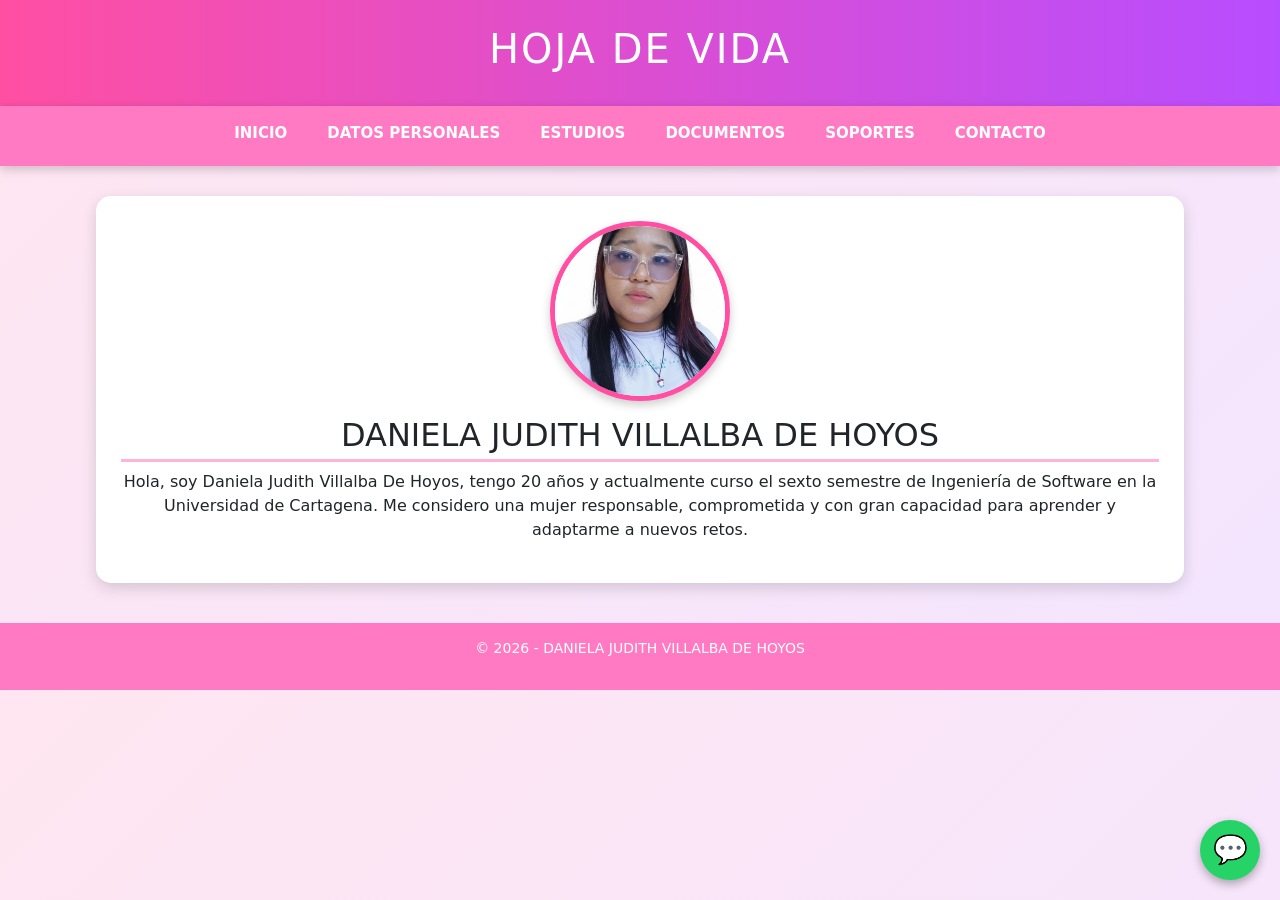
==== index.html @ afff9656 "Add files via upload" ====
<!DOCTYPE html>
<html lang="es">

<head>

<meta charset="UTF-8">
<meta name="viewport" content="width=device-width, initial-scale=1.0">

<title>Hoja de Vida - Daniela Villalba</title>

<link rel="stylesheet" href="estilos.css">

<link href="https://cdn.jsdelivr.net/npm/bootstrap@5.3.2/dist/css/bootstrap.min.css" rel="stylesheet">

</head>

<body>

<header>
<h1>HOJA DE VIDA</h1>
</header>

<nav>
<ul class="menu">

<li><a href="index.html">Inicio</a></li>
<li><a href="datos.html">Datos Personales</a></li>
<li><a href="estudios.html">Estudios</a></li>
<li><a href="documentos.html">Documentos</a></li>
<li><a href="soportes.html">Soportes</a></li>
<li><a href="contacto.html">Contacto</a></li>

</ul>
</nav>

<section class="perfil">

<img src="foto.jpg" class="foto">

<h2>DANIELA JUDITH VILLALBA DE HOYOS</h2>

<p>
Hola, soy Daniela Judith Villalba De Hoyos, tengo 20 años y actualmente curso el sexto semestre de Ingeniería de Software en la Universidad de Cartagena.
Me considero una mujer responsable, comprometida y con gran capacidad para aprender y adaptarme a nuevos retos.
</p>

</section>

<footer>
<p>© 2026 - DANIELA JUDITH VILLALBA DE HOYOS</p>
</footer>
<a href="https://wa.me/573147103816" class="whatsapp" target="_blank">
💬
</a>
<script src="https://code.jquery.com/jquery-3.6.0.min.js"></script>

<script>

$(document).ready(function(){

$("section").hide().fadeIn(1200);

});

</script>

</body>
</html>
---- estilos.css ----
@import url('https://fonts.googleapis.com/css2?family=Poppins:wght@300;400;600&display=swap');

body{
font-family:'Poppins',sans-serif;
background:linear-gradient(135deg,#ffe6f0,#f3e5ff);
margin:0;
padding:0;
animation:fadein 1.5s;
}



@keyframes fadein{
from{opacity:0;}
to{opacity:1;}
}

header{
background:linear-gradient(90deg,#ff4fa3,#b84dff);
color:white;
text-align:center;
padding:25px;
font-size:22px;
letter-spacing:2px;
}



nav{
background:#ff7ac3;
padding:15px;
position:sticky;
top:0;
z-index:1000;
box-shadow:0 3px 10px rgba(0,0,0,0.2);
}

.menu{
list-style:none;
display:flex;
justify-content:center;
gap:40px;
margin:0;
padding:0;
flex-wrap:wrap;
}

.menu li a{
text-decoration:none;
color:white;
font-weight:600;
font-size:15px;
text-transform:uppercase;
transition:0.3s;
}

.menu li a:hover{
color:#5a007a;
transform:scale(1.1);
}



section{
background:white;
margin:30px auto;
padding:25px;
width:85%;
border-radius:15px;
box-shadow:0 5px 15px rgba(0,0,0,0.15);
}

/* TITULOS */

h2{
color:#ff4fa3;
border-bottom:3px solid #ffb3da;
padding-bottom:5px;
margin-bottom:20px;
}


.perfil{
text-align:center;
margin-top:30px;
}

.foto{
width:180px;
height:180px;
border-radius:50%;
object-fit:cover;
border:5px solid #ff4fa3;
margin-bottom:15px;
box-shadow:0 4px 10px rgba(0,0,0,0.2);
transition:0.3s;
}

.foto:hover{
transform:scale(1.08);
}



.card-estudio{
background:white;
padding:20px;
border-radius:12px;
box-shadow:0 4px 12px rgba(0,0,0,0.15);
margin-bottom:20px;
transition:0.3s;
}

.card-estudio:hover{
transform:translateY(-5px);
box-shadow:0 8px 18px rgba(0,0,0,0.25);
}



ul{
padding-left:20px;
}

li{
margin-bottom:6px;
}



strong{
color:#b84dff;
}


.galeria{
display:flex;
flex-wrap:wrap;
justify-content:center;
gap:20px;
}

.documento{
width:250px;
border-radius:12px;
box-shadow:0 4px 12px rgba(0,0,0,0.2);
transition:0.3s;
cursor:pointer;
}

.documento:hover{
transform:scale(1.08);
box-shadow:0 8px 18px rgba(0,0,0,0.3);
}


form{
margin-top:20px;
}

input, textarea{
border-radius:8px !important;
}

button{
background:#ff4fa3 !important;
border:none !important;
}

button:hover{
background:#b84dff !important;
}

/* ICONOS CONTACTO */

.correo{
color:#d93025;
font-size:22px;
}

.telefono{
color:#007bff;
font-size:22px;
}

.ubicacion{
color:#e53935;
font-size:22px;
}

.contacto-info i{
margin-right:8px;
transition:0.3s;
}

.contacto-info i:hover{
transform:scale(1.3);
}


.whatsapp{
position:fixed;
bottom:20px;
right:20px;
background:#25D366;
color:white;
font-size:28px;
width:60px;
height:60px;
display:flex;
align-items:center;
justify-content:center;
border-radius:50%;
text-decoration:none;
box-shadow:0 4px 10px rgba(0,0,0,0.3);
transition:0.3s;
}

.whatsapp:hover{
transform:scale(1.1);
background:#1ebe5d;
}



footer{
text-align:center;
background:#ff7ac3;
color:white;
padding:15px;
margin-top:40px;
font-size:14px;
}



@media (max-width:768px){

.menu{
gap:15px;
}

section{
width:95%;
}

.foto{
width:140px;
height:140px;
}

.documento{
width:90%;
}

}
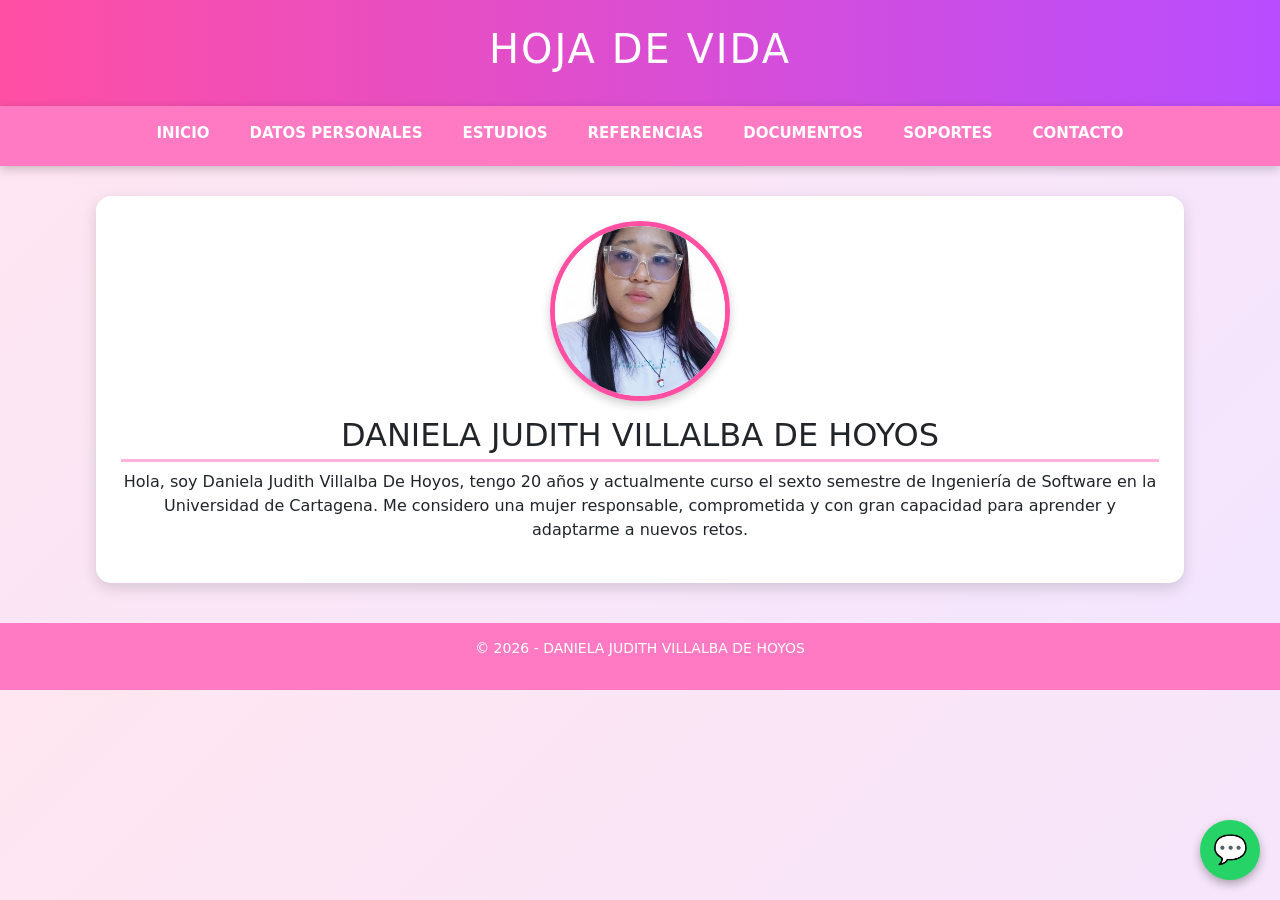
==== commit 4afa3770: "Update index.html" ====
--- a/index.html
+++ b/index.html
@@ -26,6 +26,7 @@
 <li><a href="index.html">Inicio</a></li>
 <li><a href="datos.html">Datos Personales</a></li>
 <li><a href="estudios.html">Estudios</a></li>
+<li><a href="referencias.html">Referencias</a></li>
 <li><a href="documentos.html">Documentos</a></li>
 <li><a href="soportes.html">Soportes</a></li>
 <li><a href="contacto.html">Contacto</a></li>
